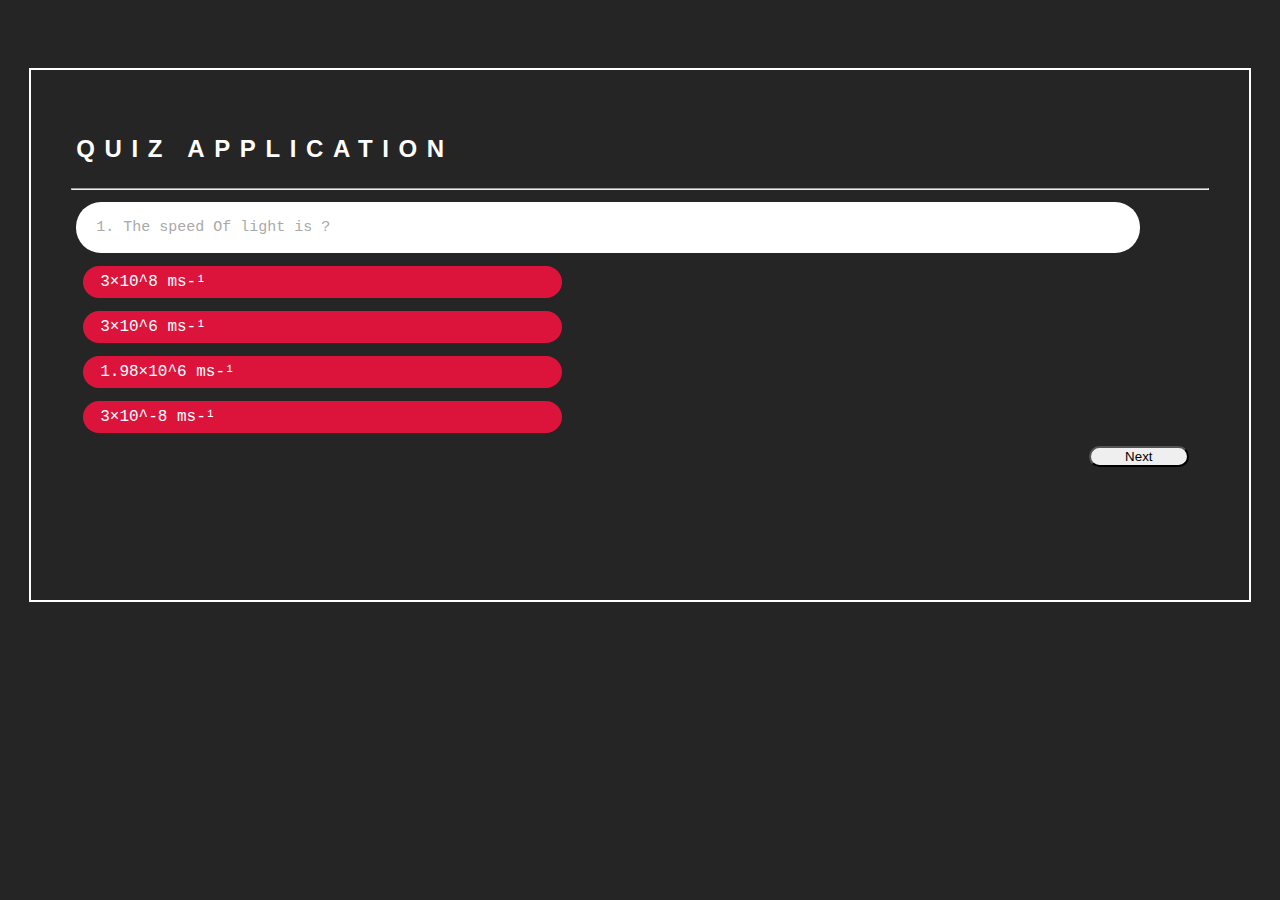
==== index.html @ 0c95b1bf "Quiz Application" ====
<!DOCTYPE html>
<html lang="en">

<head>
    <meta charset="UTF-8">
    <meta name="viewport" content="width=device-width, initial-scale=1.0">
    <title>Quiz Application</title>
    <link rel="stylesheet" href="style.css">
    <link rel="stylesheet" href="https://stackpath.bootstrapcdn.com/bootstrap/4.2.1/css/bootstrap.min.css"
        integrity="sha384-GJzZqFGwb1QTTN6wy59ffF1BuGJpLSa9DkKMp0DgiMDm4iYMj70gZWKYbI706tWS" crossorigin="anonymous">
</head>

<body onload="populate(0)">
    <section class="container" style="padding:60px 0;" id="mainDIV">
        <div class="main">
            <h2 class="heading">Quiz Application</h2>
            <hr>
            <p class="ques" id="ques"></p>
            <div>
                <label class="opt " onclick="add_active_class(this)"></label>
                <label class="opt " onclick="add_active_class(this)"></label>
                <label class="opt " onclick="add_active_class(this)"></label>
                <label class="opt " onclick="add_active_class(this)"></label>
            </div>
            <button id="button" class="btn btn-info" onclick="nextQuestion()">Next</button>
        </div>
    </section>
    <div class="score" id="score" style="display: none;"></div>



    <script src="app.js"></script>    

    <script src="https://code.jquery.com/jquery-3.3.1.slim.min.js"
        integrity="sha384-q8i/X+965DzO0rT7abK41JStQIAqVgRVzpbzo5smXKp4YfRvH+8abtTE1Pi6jizo"
        crossorigin="anonymous"></script>
    <script src="https://cdnjs.cloudflare.com/ajax/libs/popper.js/1.14.6/umd/popper.min.js"
        integrity="sha384-wHAiFfRlMFy6i5SRaxvfOCifBUQy1xHdJ/yoi7FRNXMRBu5WHdZYu1hA6ZOblgut"
        crossorigin="anonymous"></script>
    <script src="https://stackpath.bootstrapcdn.com/bootstrap/4.2.1/js/bootstrap.min.js"
        integrity="sha384-B0UglyR+jN6CkvvICOB2joaf5I4l3gm9GU6Hc1og6Ls7i6U/mkkaduKaBhlAXv9k"
        crossorigin="anonymous"></script>
</body>

</html>
---- style.css ----
body {
    background-color: rgb(37, 37, 37) !important;
    color: #fff !important;
    font-family: 'Courier New', Courier, monospace !important;
}

.main {
    width: 90%;
    height: 450px;
    margin: 0 auto;
    padding: 40px 40px;
    border: 2px solid #fff;
}

hr {
    background-color: antiquewhite;
}

.heading {
    text-align: left;
    padding: 5px 5px;
    font-family: 'Arial Narrow', Arial, sans-serif;
    letter-spacing: 0.4em;
    text-transform: uppercase !important;
}

.ques {
    padding: 17px 20px;
    margin: 12px 5px;
    font-size: 15px;
    background-color: #fff;
    color: darkgray;
    border-radius: 25px;
    width: 90%;
}

.opt {
    width: 40%;
    display: block;
    padding: 7px 7px 7px 17px;
    margin: 13px 12px;
    border-radius: 20px;
    background-color: crimson;
    color: #fff;
}

.opt:hover {
    background: gray;
    color: #fff;
}

.btn {
    float: right;
    border-radius: 20px !important;
    width: 100px;
    margin: 0 20px;
}

.score {
    /* width: 400px; */
    text-align: center;
    padding: 60px 20px;
    font-size: 65px;
    color: #fff;
}

/* ------------Through JS------------ */

.active {
    background: lightskyblue;
}

/*----------------media query-------------------*/

@media only screen and (max-width: 600px) {
    .main {
        /* max-height: 600px;  */
        min-height: 490px;
    }
    .ques {
        min-width: 310px;
        margin: 0 -10px;
    }
    .opt {
        min-width: 200px;
        margin: 10px -5px;
    }
    .btn {
        margin: -8px -20px;
    }
}
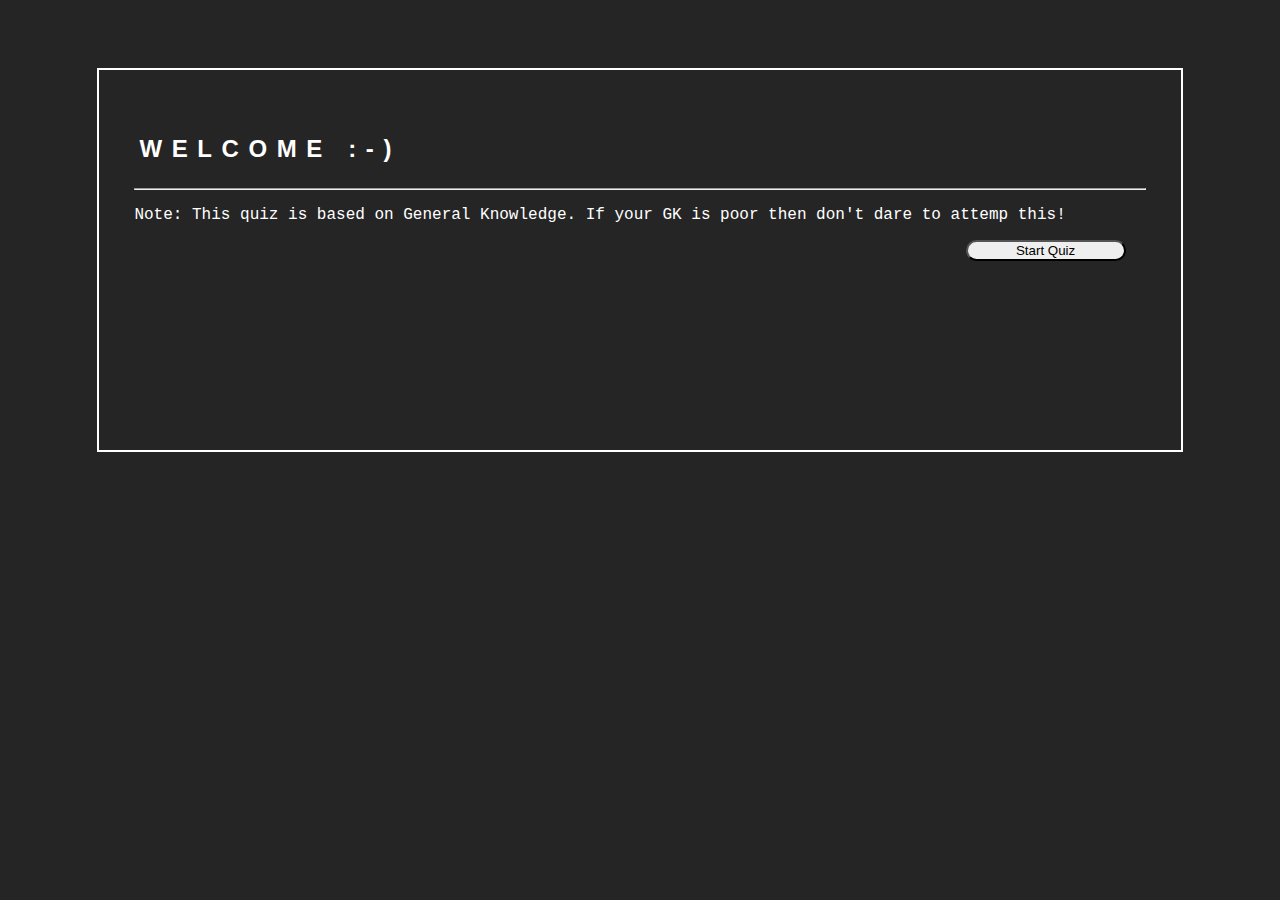
==== commit 08740758: "Updated and rename to index" ====
--- a/index.html
+++ b/index.html
@@ -4,32 +4,21 @@
 <head>
     <meta charset="UTF-8">
     <meta name="viewport" content="width=device-width, initial-scale=1.0">
-    <title>Quiz Application</title>
-    <link rel="stylesheet" href="style.css">
+    <title>Welcome</title>
+    <link rel="stylesheet" href="startPagestyle.css">
     <link rel="stylesheet" href="https://stackpath.bootstrapcdn.com/bootstrap/4.2.1/css/bootstrap.min.css"
         integrity="sha384-GJzZqFGwb1QTTN6wy59ffF1BuGJpLSa9DkKMp0DgiMDm4iYMj70gZWKYbI706tWS" crossorigin="anonymous">
 </head>
 
-<body onload="populate(0)">
+<body>
     <section class="container" style="padding:60px 0;" id="mainDIV">
         <div class="main">
-            <h2 class="heading">Quiz Application</h2>
+            <h2 class="heading">WELCOME :-)</h2>
             <hr>
-            <p class="ques" id="ques"></p>
-            <div>
-                <label class="opt " onclick="add_active_class(this)"></label>
-                <label class="opt " onclick="add_active_class(this)"></label>
-                <label class="opt " onclick="add_active_class(this)"></label>
-                <label class="opt " onclick="add_active_class(this)"></label>
-            </div>
-            <button id="button" class="btn btn-info" onclick="nextQuestion()">Next</button>
+            <p>Note: This quiz is based on General Knowledge. If your GK is poor then don't dare to attemp this!</p>
+            <a href="index1.html"><button class="btn btn-danger">Start Quiz</button></a>
         </div>
     </section>
-    <div class="score" id="score" style="display: none;"></div>
-
-
-
-    <script src="app.js"></script>    
 
     <script src="https://code.jquery.com/jquery-3.3.1.slim.min.js"
         integrity="sha384-q8i/X+965DzO0rT7abK41JStQIAqVgRVzpbzo5smXKp4YfRvH+8abtTE1Pi6jizo"
@@ -42,4 +31,4 @@
         crossorigin="anonymous"></script>
 </body>
 
-</html>+</html>
--- a/startPagestyle.css
+++ b/startPagestyle.css
@@ -0,0 +1,45 @@
+body {
+    background-color: rgb(37, 37, 37) !important;
+    color: #fff !important;
+    font-family: 'Courier New', Courier, monospace !important;
+}
+
+.main {
+    width: 80%;
+    height: 300px;
+    margin: 0 auto;
+    padding: 40px 35px;
+    border: 2px solid #fff;
+}
+
+hr {
+    background-color: antiquewhite;
+}
+
+.heading {
+    text-align: left;
+    padding: 5px 5px;
+    font-family: 'Arial Narrow', Arial, sans-serif;
+    letter-spacing: 0.4em;
+    text-transform: uppercase !important;
+}
+
+
+.btn {
+    float: right;
+    border-radius: 20px !important;
+    width: 160px;
+    margin: 0 20px;
+}
+/*----------------media query-------------------*/
+
+@media only screen and (max-width: 600px) {
+    .main {        
+        min-height: 350px;
+    }
+    
+    .btn {
+        margin: 0 -20px;
+        /* min-width: 50px; */
+    }
+}